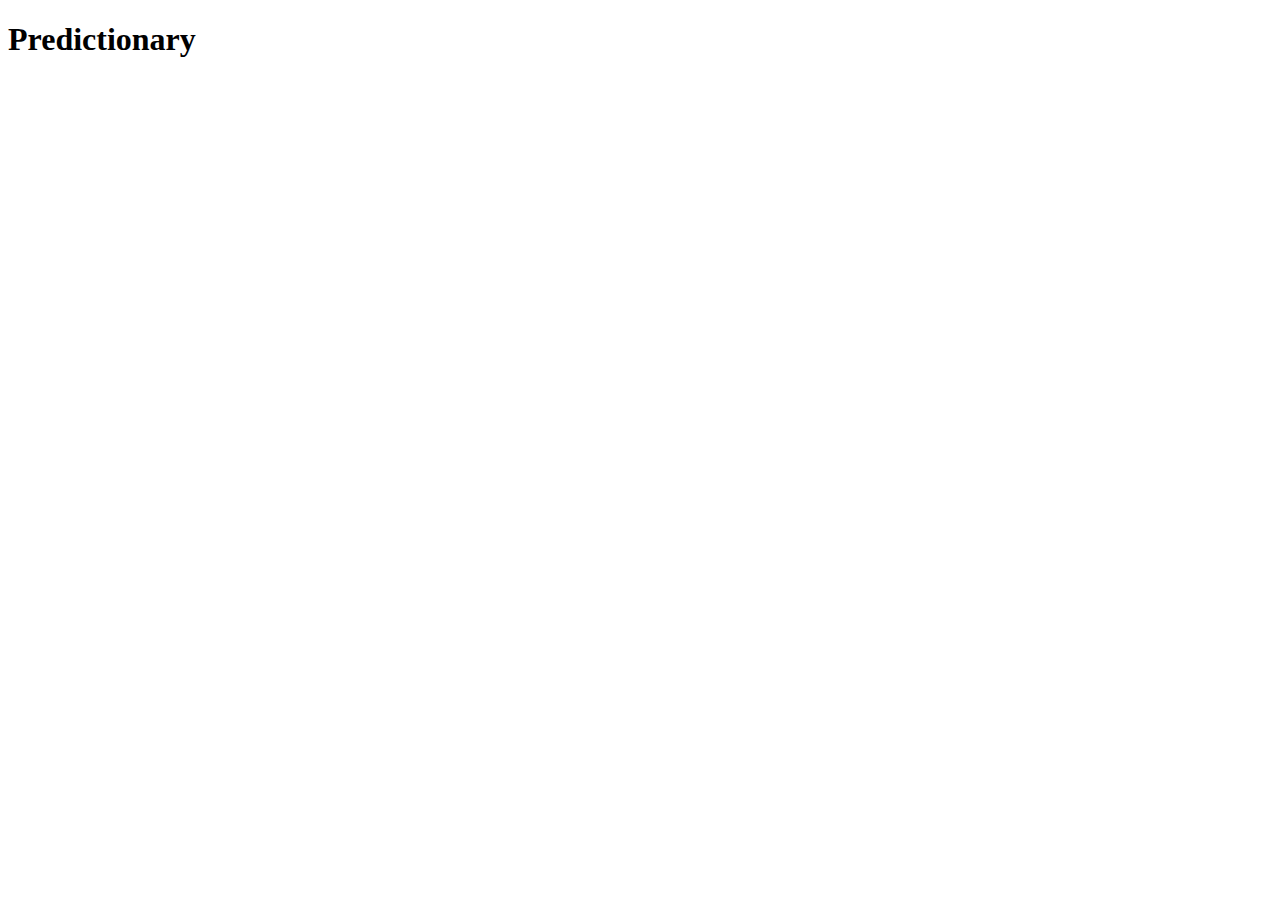
==== bokeh/run-bokeh.html @ 62a16583 "bokeh displaying" ====
<!DOCTYPE html>
<html lang="en">
  
  <head>
    
      <meta charset="utf-8">
      <title>Bokeh Plot</title>
      
      
        
          
        
        
          
        <script type="text/javascript" src="https://cdn.bokeh.org/bokeh/release/bokeh-2.4.1.min.js"></script>
        <script type="text/javascript">
            Bokeh.set_log_level("info");
        </script>
        
      
      
    
  </head>
  
  
  <body>
    
    <h1>Predictionary</h1>
        
          
          
            
              <div class="bk-root" id="d636d939-9de1-4a61-adfb-243cbd898e4f" data-root-id="1002"></div>
            
          

      
      
        <script type="application/json" id="1275">
          {"11b12903-184b-48b5-a77a-97e916385e64":{"defs":[],"roots":{"references":[{"attributes":{},"id":"1048","type":"UnionRenderers"},{"attributes":{},"id":"1049","type":"Selection"},{"attributes":{"bottom_units":"screen","coordinates":null,"fill_alpha":0.5,"fill_color":"lightgrey","group":null,"left_units":"screen","level":"overlay","line_alpha":1.0,"line_color":"black","line_dash":[4,4],"line_width":2,"right_units":"screen","syncable":false,"top_units":"screen"},"id":"1027","type":"BoxAnnotation"},{"attributes":{},"id":"1009","type":"LinearScale"},{"attributes":{"below":[{"id":"1013"}],"center":[{"id":"1016"},{"id":"1020"},{"id":"1051"}],"left":[{"id":"1017"}],"renderers":[{"id":"1039"},{"id":"1057"},{"id":"1076"}],"title":{"id":"1003"},"toolbar":{"id":"1028"},"x_range":{"id":"1005"},"x_scale":{"id":"1009"},"y_range":{"id":"1007"},"y_scale":{"id":"1011"}},"id":"1002","subtype":"Figure","type":"Plot"},{"attributes":{},"id":"1022","type":"WheelZoomTool"},{"attributes":{"label":{"value":"Temp."},"renderers":[{"id":"1039"}]},"id":"1052","type":"LegendItem"},{"attributes":{"axis":{"id":"1017"},"coordinates":null,"dimension":1,"group":null,"ticker":null},"id":"1020","type":"Grid"},{"attributes":{},"id":"1011","type":"LinearScale"},{"attributes":{},"id":"1007","type":"DataRange1d"},{"attributes":{"source":{"id":"1053"}},"id":"1058","type":"CDSView"},{"attributes":{"source":{"id":"1072"}},"id":"1077","type":"CDSView"},{"attributes":{"line_color":"red","line_width":2,"x":{"field":"x"},"y":{"field":"y"}},"id":"1054","type":"Line"},{"attributes":{},"id":"1043","type":"BasicTickFormatter"},{"attributes":{"coordinates":null,"data_source":{"id":"1053"},"glyph":{"id":"1054"},"group":null,"hover_glyph":null,"muted_glyph":{"id":"1056"},"nonselection_glyph":{"id":"1055"},"view":{"id":"1058"}},"id":"1057","type":"GlyphRenderer"},{"attributes":{},"id":"1005","type":"DataRange1d"},{"attributes":{"data":{"x":[1,2,3,4,5],"y":[2,3,4,5,6]},"selected":{"id":"1069"},"selection_policy":{"id":"1068"}},"id":"1053","type":"ColumnDataSource"},{"attributes":{},"id":"1046","type":"BasicTickFormatter"},{"attributes":{"coordinates":null,"data_source":{"id":"1072"},"glyph":{"id":"1073"},"group":null,"hover_glyph":null,"muted_glyph":{"id":"1075"},"nonselection_glyph":{"id":"1074"},"view":{"id":"1077"}},"id":"1076","type":"GlyphRenderer"},{"attributes":{"label":{"value":"Rate"},"renderers":[{"id":"1057"}]},"id":"1071","type":"LegendItem"},{"attributes":{"line_alpha":0.2,"line_color":"red","line_width":2,"x":{"field":"x"},"y":{"field":"y"}},"id":"1056","type":"Line"},{"attributes":{"data":{"x":[1,2,3,4,5],"y":[4,5,5,7,2]},"selected":{"id":"1090"},"selection_policy":{"id":"1089"}},"id":"1072","type":"ColumnDataSource"},{"attributes":{"line_alpha":0.1,"line_color":"red","line_width":2,"x":{"field":"x"},"y":{"field":"y"}},"id":"1055","type":"Line"},{"attributes":{"axis_label":"y","coordinates":null,"formatter":{"id":"1043"},"group":null,"major_label_policy":{"id":"1044"},"ticker":{"id":"1018"}},"id":"1017","type":"LinearAxis"},{"attributes":{"line_alpha":0.2,"line_color":"blue","line_width":2,"x":{"field":"x"},"y":{"field":"y"}},"id":"1038","type":"Line"},{"attributes":{"line_color":"green","line_width":2,"x":{"field":"x"},"y":{"field":"y"}},"id":"1073","type":"Line"},{"attributes":{"source":{"id":"1035"}},"id":"1040","type":"CDSView"},{"attributes":{"label":{"value":"Objects"},"renderers":[{"id":"1076"}]},"id":"1092","type":"LegendItem"},{"attributes":{"coordinates":null,"data_source":{"id":"1035"},"glyph":{"id":"1036"},"group":null,"hover_glyph":null,"muted_glyph":{"id":"1038"},"nonselection_glyph":{"id":"1037"},"view":{"id":"1040"}},"id":"1039","type":"GlyphRenderer"},{"attributes":{"line_alpha":0.2,"line_color":"green","line_width":2,"x":{"field":"x"},"y":{"field":"y"}},"id":"1075","type":"Line"},{"attributes":{"coordinates":null,"group":null,"items":[{"id":"1052"},{"id":"1071"},{"id":"1092"}]},"id":"1051","type":"Legend"},{"attributes":{"axis_label":"x","coordinates":null,"formatter":{"id":"1046"},"group":null,"major_label_policy":{"id":"1047"},"ticker":{"id":"1014"}},"id":"1013","type":"LinearAxis"},{"attributes":{"line_alpha":0.1,"line_color":"green","line_width":2,"x":{"field":"x"},"y":{"field":"y"}},"id":"1074","type":"Line"},{"attributes":{},"id":"1018","type":"BasicTicker"},{"attributes":{},"id":"1068","type":"UnionRenderers"},{"attributes":{},"id":"1089","type":"UnionRenderers"},{"attributes":{},"id":"1026","type":"HelpTool"},{"attributes":{},"id":"1090","type":"Selection"},{"attributes":{"overlay":{"id":"1027"}},"id":"1023","type":"BoxZoomTool"},{"attributes":{},"id":"1069","type":"Selection"},{"attributes":{},"id":"1021","type":"PanTool"},{"attributes":{},"id":"1014","type":"BasicTicker"},{"attributes":{"tools":[{"id":"1021"},{"id":"1022"},{"id":"1023"},{"id":"1024"},{"id":"1025"},{"id":"1026"}]},"id":"1028","type":"Toolbar"},{"attributes":{},"id":"1025","type":"ResetTool"},{"attributes":{},"id":"1047","type":"AllLabels"},{"attributes":{},"id":"1044","type":"AllLabels"},{"attributes":{"line_alpha":0.1,"line_color":"blue","line_width":2,"x":{"field":"x"},"y":{"field":"y"}},"id":"1037","type":"Line"},{"attributes":{},"id":"1024","type":"SaveTool"},{"attributes":{"coordinates":null,"group":null,"text":"Multiple line example"},"id":"1003","type":"Title"},{"attributes":{"axis":{"id":"1013"},"coordinates":null,"group":null,"ticker":null},"id":"1016","type":"Grid"},{"attributes":{"line_color":"blue","line_width":2,"x":{"field":"x"},"y":{"field":"y"}},"id":"1036","type":"Line"},{"attributes":{"data":{"x":[1,2,3,4,5],"y":[6,7,2,4,5]},"selected":{"id":"1049"},"selection_policy":{"id":"1048"}},"id":"1035","type":"ColumnDataSource"}],"root_ids":["1002"]},"title":"Bokeh Application","version":"2.4.1"}}
        </script>
        <script type="text/javascript">
          (function() {
            const fn = function() {
              Bokeh.safely(function() {
                (function(root) {
                  function embed_document(root) {
                    
                  const docs_json = document.getElementById('1275').textContent;
                  const render_items = [{"docid":"11b12903-184b-48b5-a77a-97e916385e64","root_ids":["1002"],"roots":{"1002":"d636d939-9de1-4a61-adfb-243cbd898e4f"}}];
                  root.Bokeh.embed.embed_items(docs_json, render_items);
                
                  }
                  if (root.Bokeh !== undefined) {
                    embed_document(root);
                  } else {
                    let attempts = 0;
                    const timer = setInterval(function(root) {
                      if (root.Bokeh !== undefined) {
                        clearInterval(timer);
                        embed_document(root);
                      } else {
                        attempts++;
                        if (attempts > 100) {
                          clearInterval(timer);
                          console.log("Bokeh: ERROR: Unable to run BokehJS code because BokehJS library is missing");
                        }
                      }
                    }, 10, root)
                  }
                })(window);
              });
            };
            if (document.readyState != "loading") fn();
            else document.addEventListener("DOMContentLoaded", fn);
          })();
        </script>
    
  </body>
  
</html>
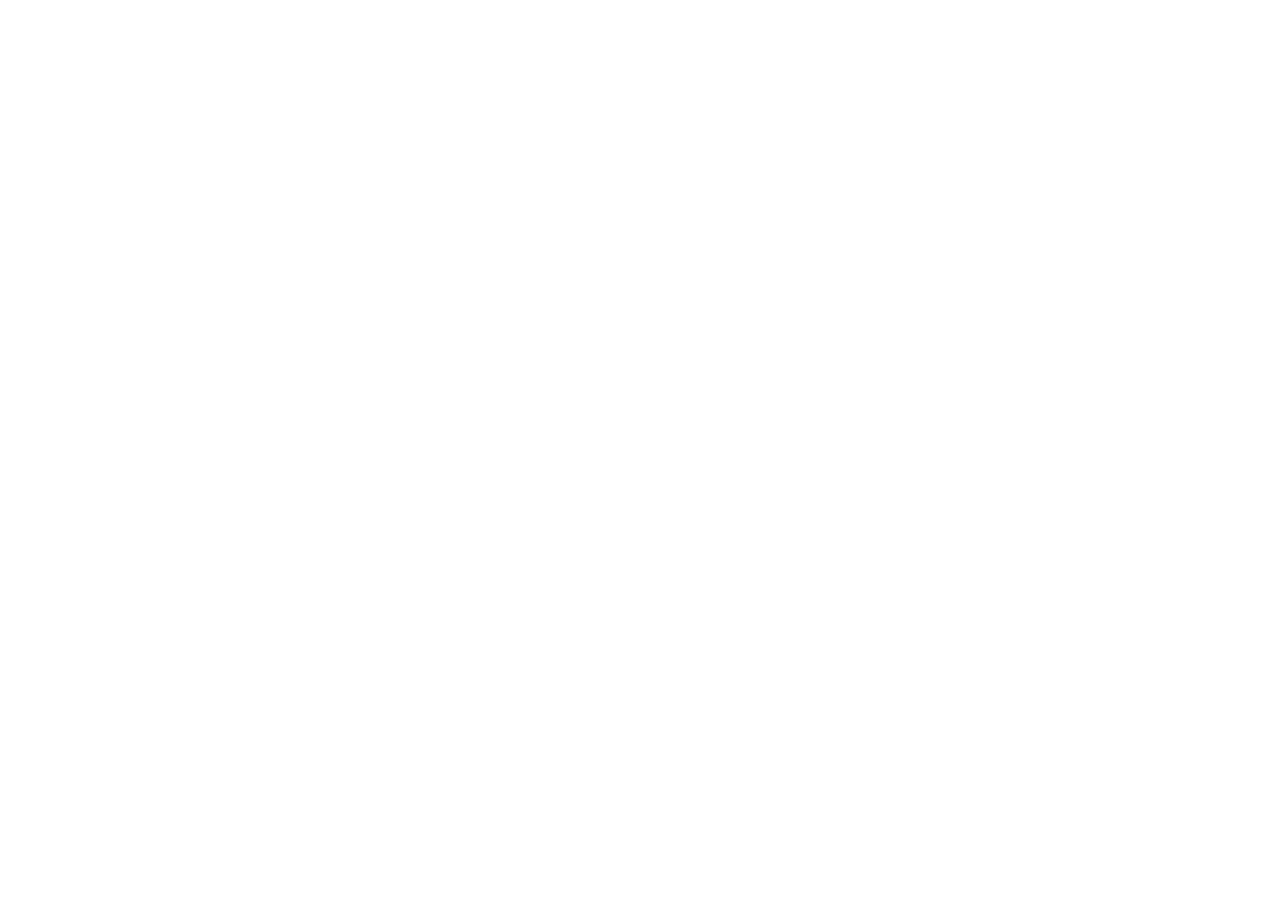
==== commit 5364a222: "bokeh templating" ====
--- a/bokeh/run-bokeh.html
+++ b/bokeh/run-bokeh.html
@@ -17,6 +17,7 @@
         
           
         <script type="text/javascript" src="https://cdn.bokeh.org/bokeh/release/bokeh-2.4.1.min.js"></script>
+        <script type="text/javascript" src="https://cdn.bokeh.org/bokeh/release/bokeh-widgets-2.4.1.min.js"></script>
         <script type="text/javascript">
             Bokeh.set_log_level("info");
         </script>
@@ -29,19 +30,19 @@
   
   <body>
     
-    <h1>Predictionary</h1>
+      
         
           
           
             
-              <div class="bk-root" id="d636d939-9de1-4a61-adfb-243cbd898e4f" data-root-id="1002"></div>
+              <div class="bk-root" id="9b9e09f2-b103-45d4-b7a0-585d3c76a7b2" data-root-id="1046"></div>
             
           
-
+        
       
       
-        <script type="application/json" id="1275">
-          {"11b12903-184b-48b5-a77a-97e916385e64":{"defs":[],"roots":{"references":[{"attributes":{},"id":"1048","type":"UnionRenderers"},{"attributes":{},"id":"1049","type":"Selection"},{"attributes":{"bottom_units":"screen","coordinates":null,"fill_alpha":0.5,"fill_color":"lightgrey","group":null,"left_units":"screen","level":"overlay","line_alpha":1.0,"line_color":"black","line_dash":[4,4],"line_width":2,"right_units":"screen","syncable":false,"top_units":"screen"},"id":"1027","type":"BoxAnnotation"},{"attributes":{},"id":"1009","type":"LinearScale"},{"attributes":{"below":[{"id":"1013"}],"center":[{"id":"1016"},{"id":"1020"},{"id":"1051"}],"left":[{"id":"1017"}],"renderers":[{"id":"1039"},{"id":"1057"},{"id":"1076"}],"title":{"id":"1003"},"toolbar":{"id":"1028"},"x_range":{"id":"1005"},"x_scale":{"id":"1009"},"y_range":{"id":"1007"},"y_scale":{"id":"1011"}},"id":"1002","subtype":"Figure","type":"Plot"},{"attributes":{},"id":"1022","type":"WheelZoomTool"},{"attributes":{"label":{"value":"Temp."},"renderers":[{"id":"1039"}]},"id":"1052","type":"LegendItem"},{"attributes":{"axis":{"id":"1017"},"coordinates":null,"dimension":1,"group":null,"ticker":null},"id":"1020","type":"Grid"},{"attributes":{},"id":"1011","type":"LinearScale"},{"attributes":{},"id":"1007","type":"DataRange1d"},{"attributes":{"source":{"id":"1053"}},"id":"1058","type":"CDSView"},{"attributes":{"source":{"id":"1072"}},"id":"1077","type":"CDSView"},{"attributes":{"line_color":"red","line_width":2,"x":{"field":"x"},"y":{"field":"y"}},"id":"1054","type":"Line"},{"attributes":{},"id":"1043","type":"BasicTickFormatter"},{"attributes":{"coordinates":null,"data_source":{"id":"1053"},"glyph":{"id":"1054"},"group":null,"hover_glyph":null,"muted_glyph":{"id":"1056"},"nonselection_glyph":{"id":"1055"},"view":{"id":"1058"}},"id":"1057","type":"GlyphRenderer"},{"attributes":{},"id":"1005","type":"DataRange1d"},{"attributes":{"data":{"x":[1,2,3,4,5],"y":[2,3,4,5,6]},"selected":{"id":"1069"},"selection_policy":{"id":"1068"}},"id":"1053","type":"ColumnDataSource"},{"attributes":{},"id":"1046","type":"BasicTickFormatter"},{"attributes":{"coordinates":null,"data_source":{"id":"1072"},"glyph":{"id":"1073"},"group":null,"hover_glyph":null,"muted_glyph":{"id":"1075"},"nonselection_glyph":{"id":"1074"},"view":{"id":"1077"}},"id":"1076","type":"GlyphRenderer"},{"attributes":{"label":{"value":"Rate"},"renderers":[{"id":"1057"}]},"id":"1071","type":"LegendItem"},{"attributes":{"line_alpha":0.2,"line_color":"red","line_width":2,"x":{"field":"x"},"y":{"field":"y"}},"id":"1056","type":"Line"},{"attributes":{"data":{"x":[1,2,3,4,5],"y":[4,5,5,7,2]},"selected":{"id":"1090"},"selection_policy":{"id":"1089"}},"id":"1072","type":"ColumnDataSource"},{"attributes":{"line_alpha":0.1,"line_color":"red","line_width":2,"x":{"field":"x"},"y":{"field":"y"}},"id":"1055","type":"Line"},{"attributes":{"axis_label":"y","coordinates":null,"formatter":{"id":"1043"},"group":null,"major_label_policy":{"id":"1044"},"ticker":{"id":"1018"}},"id":"1017","type":"LinearAxis"},{"attributes":{"line_alpha":0.2,"line_color":"blue","line_width":2,"x":{"field":"x"},"y":{"field":"y"}},"id":"1038","type":"Line"},{"attributes":{"line_color":"green","line_width":2,"x":{"field":"x"},"y":{"field":"y"}},"id":"1073","type":"Line"},{"attributes":{"source":{"id":"1035"}},"id":"1040","type":"CDSView"},{"attributes":{"label":{"value":"Objects"},"renderers":[{"id":"1076"}]},"id":"1092","type":"LegendItem"},{"attributes":{"coordinates":null,"data_source":{"id":"1035"},"glyph":{"id":"1036"},"group":null,"hover_glyph":null,"muted_glyph":{"id":"1038"},"nonselection_glyph":{"id":"1037"},"view":{"id":"1040"}},"id":"1039","type":"GlyphRenderer"},{"attributes":{"line_alpha":0.2,"line_color":"green","line_width":2,"x":{"field":"x"},"y":{"field":"y"}},"id":"1075","type":"Line"},{"attributes":{"coordinates":null,"group":null,"items":[{"id":"1052"},{"id":"1071"},{"id":"1092"}]},"id":"1051","type":"Legend"},{"attributes":{"axis_label":"x","coordinates":null,"formatter":{"id":"1046"},"group":null,"major_label_policy":{"id":"1047"},"ticker":{"id":"1014"}},"id":"1013","type":"LinearAxis"},{"attributes":{"line_alpha":0.1,"line_color":"green","line_width":2,"x":{"field":"x"},"y":{"field":"y"}},"id":"1074","type":"Line"},{"attributes":{},"id":"1018","type":"BasicTicker"},{"attributes":{},"id":"1068","type":"UnionRenderers"},{"attributes":{},"id":"1089","type":"UnionRenderers"},{"attributes":{},"id":"1026","type":"HelpTool"},{"attributes":{},"id":"1090","type":"Selection"},{"attributes":{"overlay":{"id":"1027"}},"id":"1023","type":"BoxZoomTool"},{"attributes":{},"id":"1069","type":"Selection"},{"attributes":{},"id":"1021","type":"PanTool"},{"attributes":{},"id":"1014","type":"BasicTicker"},{"attributes":{"tools":[{"id":"1021"},{"id":"1022"},{"id":"1023"},{"id":"1024"},{"id":"1025"},{"id":"1026"}]},"id":"1028","type":"Toolbar"},{"attributes":{},"id":"1025","type":"ResetTool"},{"attributes":{},"id":"1047","type":"AllLabels"},{"attributes":{},"id":"1044","type":"AllLabels"},{"attributes":{"line_alpha":0.1,"line_color":"blue","line_width":2,"x":{"field":"x"},"y":{"field":"y"}},"id":"1037","type":"Line"},{"attributes":{},"id":"1024","type":"SaveTool"},{"attributes":{"coordinates":null,"group":null,"text":"Multiple line example"},"id":"1003","type":"Title"},{"attributes":{"axis":{"id":"1013"},"coordinates":null,"group":null,"ticker":null},"id":"1016","type":"Grid"},{"attributes":{"line_color":"blue","line_width":2,"x":{"field":"x"},"y":{"field":"y"}},"id":"1036","type":"Line"},{"attributes":{"data":{"x":[1,2,3,4,5],"y":[6,7,2,4,5]},"selected":{"id":"1049"},"selection_policy":{"id":"1048"}},"id":"1035","type":"ColumnDataSource"}],"root_ids":["1002"]},"title":"Bokeh Application","version":"2.4.1"}}
+        <script type="application/json" id="1179">
+          {"f8fd6940-80fd-46cc-a067-9d8d1c0d18e1":{"defs":[],"roots":{"references":[{"attributes":{},"id":"1009","type":"LinearScale"},{"attributes":{"children":[{"id":"1043"},{"id":"1044"},{"id":"1045"}]},"id":"1046","type":"Column"},{"attributes":{"data":{"x":[1,2,3,4,5],"y":[4,5,5,7,2]},"selected":{"id":"1056"},"selection_policy":{"id":"1055"}},"id":"1033","type":"ColumnDataSource"},{"attributes":{"height":30,"text":"\n          &lt;p&gt;Select the circle's size using this control element:&lt;/p&gt;\n          ","width":200},"id":"1039","type":"Div"},{"attributes":{},"id":"1012","type":"BasicTicker"},{"attributes":{"args":{"other":{"id":"1034"}},"code":"other.size = this.value"},"id":"1041","type":"CustomJS"},{"attributes":{"coordinates":null,"formatter":{"id":"1053"},"group":null,"major_label_policy":{"id":"1054"},"ticker":{"id":"1012"}},"id":"1011","type":"LinearAxis"},{"attributes":{},"id":"1007","type":"LinearScale"},{"attributes":{"fill_alpha":{"value":0.1},"fill_color":{"value":"#21a7df"},"hatch_alpha":{"value":0.1},"line_alpha":{"value":0.1},"line_color":{"value":"#1f77b4"},"size":{"value":30},"x":{"field":"x"},"y":{"field":"y"}},"id":"1035","type":"Circle"},{"attributes":{"axis":{"id":"1011"},"coordinates":null,"group":null,"ticker":null},"id":"1014","type":"Grid"},{"attributes":{},"id":"1055","type":"UnionRenderers"},{"attributes":{"coordinates":null,"formatter":{"id":"1050"},"group":null,"major_label_policy":{"id":"1051"},"ticker":{"id":"1016"}},"id":"1015","type":"LinearAxis"},{"attributes":{"source":{"id":"1033"}},"id":"1038","type":"CDSView"},{"attributes":{"high":60,"js_property_callbacks":{"change:value":[{"id":"1041"}]},"low":0,"step":5,"title":"Circle size","value":30,"value_throttled":30,"width":200},"id":"1040","type":"Spinner"},{"attributes":{},"id":"1056","type":"Selection"},{"attributes":{"height":100,"text":"Your &lt;a href=\"https://en.wikipedia.org/wiki/HTML\"&gt;HTML&lt;/a&gt;-supported text is initialized with the &lt;b&gt;text&lt;/b&gt; argument.  The\nremaining div arguments are &lt;b&gt;width&lt;/b&gt; and &lt;b&gt;height&lt;/b&gt;. For this example, those values\nare &lt;i&gt;200&lt;/i&gt; and &lt;i&gt;100&lt;/i&gt;, respectively. ","width":400},"id":"1042","type":"Div"},{"attributes":{},"id":"1016","type":"BasicTicker"},{"attributes":{"coordinates":null,"data_source":{"id":"1033"},"glyph":{"id":"1034"},"group":null,"hover_glyph":null,"muted_glyph":{"id":"1036"},"nonselection_glyph":{"id":"1035"},"view":{"id":"1038"}},"id":"1037","type":"GlyphRenderer"},{"attributes":{"axis":{"id":"1015"},"coordinates":null,"dimension":1,"group":null,"ticker":null},"id":"1018","type":"Grid"},{"attributes":{"end":9,"start":1},"id":"1003","type":"Range1d"},{"attributes":{},"id":"1020","type":"WheelZoomTool"},{"attributes":{},"id":"1024","type":"HelpTool"},{"attributes":{"children":[{"id":"1042"}]},"id":"1043","type":"Row"},{"attributes":{},"id":"1019","type":"PanTool"},{"attributes":{"children":[{"id":"1039"},{"id":"1040"}]},"id":"1045","type":"Row"},{"attributes":{},"id":"1005","type":"DataRange1d"},{"attributes":{},"id":"1022","type":"SaveTool"},{"attributes":{"overlay":{"id":"1025"}},"id":"1021","type":"BoxZoomTool"},{"attributes":{},"id":"1023","type":"ResetTool"},{"attributes":{},"id":"1050","type":"BasicTickFormatter"},{"attributes":{},"id":"1051","type":"AllLabels"},{"attributes":{"bottom_units":"screen","coordinates":null,"fill_alpha":0.5,"fill_color":"lightgrey","group":null,"left_units":"screen","level":"overlay","line_alpha":1.0,"line_color":"black","line_dash":[4,4],"line_width":2,"right_units":"screen","syncable":false,"top_units":"screen"},"id":"1025","type":"BoxAnnotation"},{"attributes":{"below":[{"id":"1011"}],"center":[{"id":"1014"},{"id":"1018"}],"height":250,"left":[{"id":"1015"}],"renderers":[{"id":"1037"}],"title":{"id":"1047"},"toolbar":{"id":"1026"},"width":500,"x_range":{"id":"1003"},"x_scale":{"id":"1007"},"y_range":{"id":"1005"},"y_scale":{"id":"1009"}},"id":"1002","subtype":"Figure","type":"Plot"},{"attributes":{},"id":"1053","type":"BasicTickFormatter"},{"attributes":{"coordinates":null,"group":null},"id":"1047","type":"Title"},{"attributes":{"tools":[{"id":"1019"},{"id":"1020"},{"id":"1021"},{"id":"1022"},{"id":"1023"},{"id":"1024"}]},"id":"1026","type":"Toolbar"},{"attributes":{"fill_color":{"value":"#21a7df"},"line_color":{"value":"#1f77b4"},"size":{"value":30},"x":{"field":"x"},"y":{"field":"y"}},"id":"1034","type":"Circle"},{"attributes":{"children":[{"id":"1002"}]},"id":"1044","type":"Row"},{"attributes":{},"id":"1054","type":"AllLabels"},{"attributes":{"fill_alpha":{"value":0.2},"fill_color":{"value":"#21a7df"},"hatch_alpha":{"value":0.2},"line_alpha":{"value":0.2},"line_color":{"value":"#1f77b4"},"size":{"value":30},"x":{"field":"x"},"y":{"field":"y"}},"id":"1036","type":"Circle"}],"root_ids":["1046"]},"title":"Bokeh Application","version":"2.4.1"}}
         </script>
         <script type="text/javascript">
           (function() {
@@ -50,8 +51,8 @@
                 (function(root) {
                   function embed_document(root) {
                     
-                  const docs_json = document.getElementById('1275').textContent;
-                  const render_items = [{"docid":"11b12903-184b-48b5-a77a-97e916385e64","root_ids":["1002"],"roots":{"1002":"d636d939-9de1-4a61-adfb-243cbd898e4f"}}];
+                  const docs_json = document.getElementById('1179').textContent;
+                  const render_items = [{"docid":"f8fd6940-80fd-46cc-a067-9d8d1c0d18e1","root_ids":["1046"],"roots":{"1046":"9b9e09f2-b103-45d4-b7a0-585d3c76a7b2"}}];
                   root.Bokeh.embed.embed_items(docs_json, render_items);
                 
                   }
